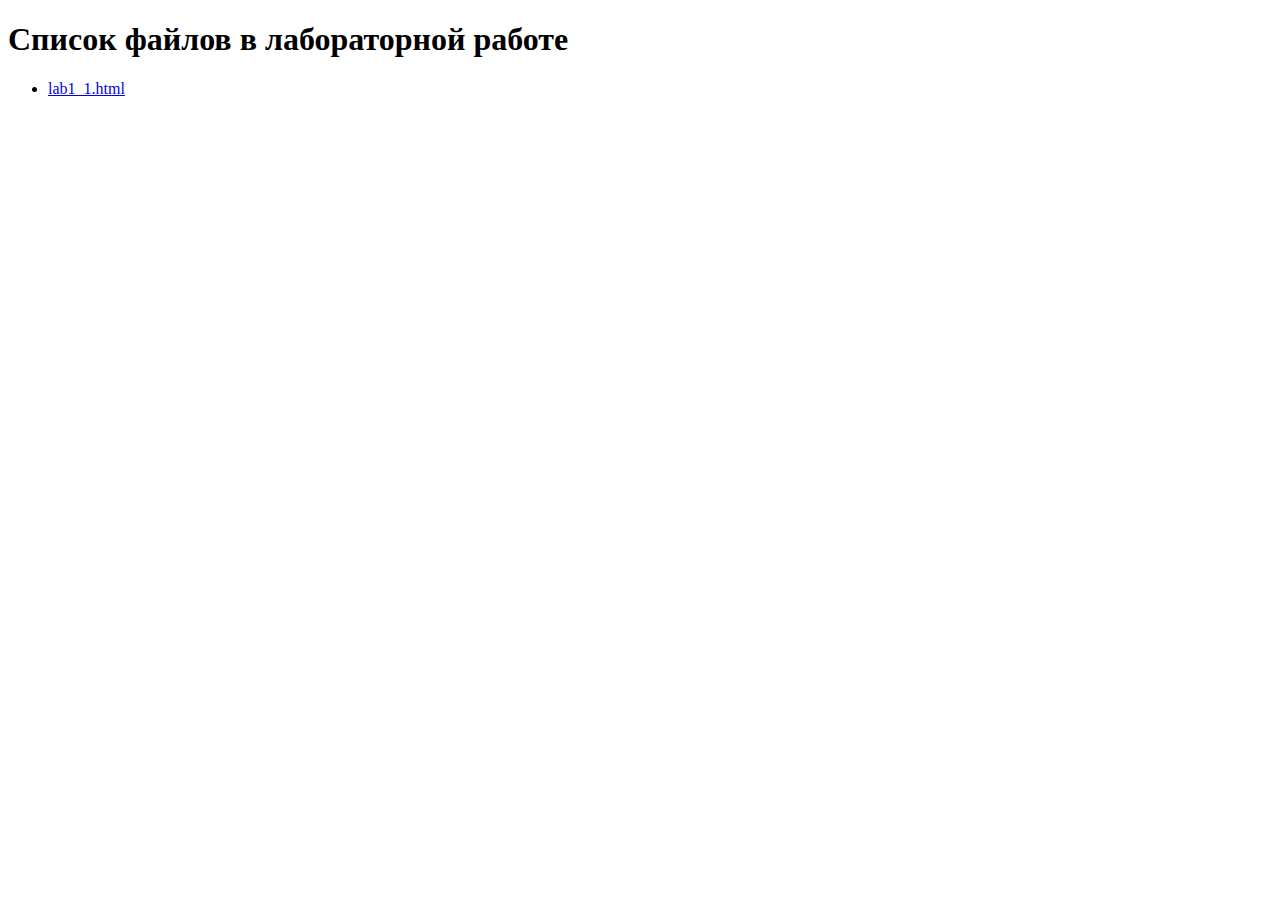
==== lab1/menu.html @ d6790983 "111" ====
<!DOCTYPE html>
<html>

<head>
    <title>Выбор</title>
</head>

<body>
    <h1>Список файлов в лабораторной работе</h1>
    <ul>
        <li><a href="/lab1/lab1_1.html">lab1_1.html</a></li>
    </ul>
</body>

</html>
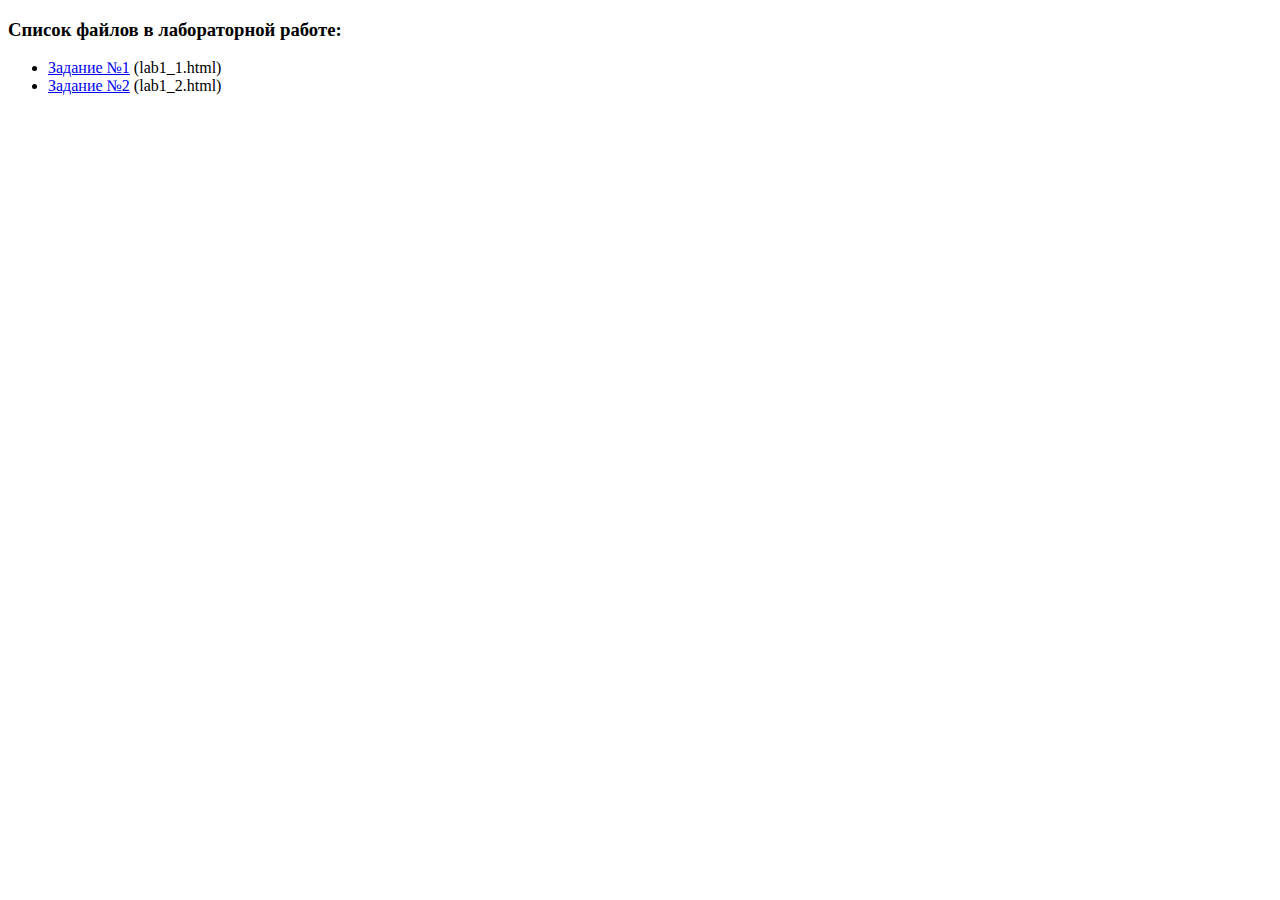
==== commit 5ccc863d: "111" ====
--- a/lab1/menu.html
+++ b/lab1/menu.html
@@ -6,9 +6,10 @@
 </head>
 
 <body>
-    <h1>Список файлов в лабораторной работе</h1>
+    <h3>Список файлов в лабораторной работе:</h3>
     <ul>
-        <li><a href="/lab1/lab1_1.html">lab1_1.html</a></li>
+        <li><a href="/lab1/lab1_1.html">Задание №1</a> (lab1_1.html)</li>
+        <li><a href="/lab1/lab1_2.html">Задание №2</a> (lab1_2.html)</li>
     </ul>
 </body>
 
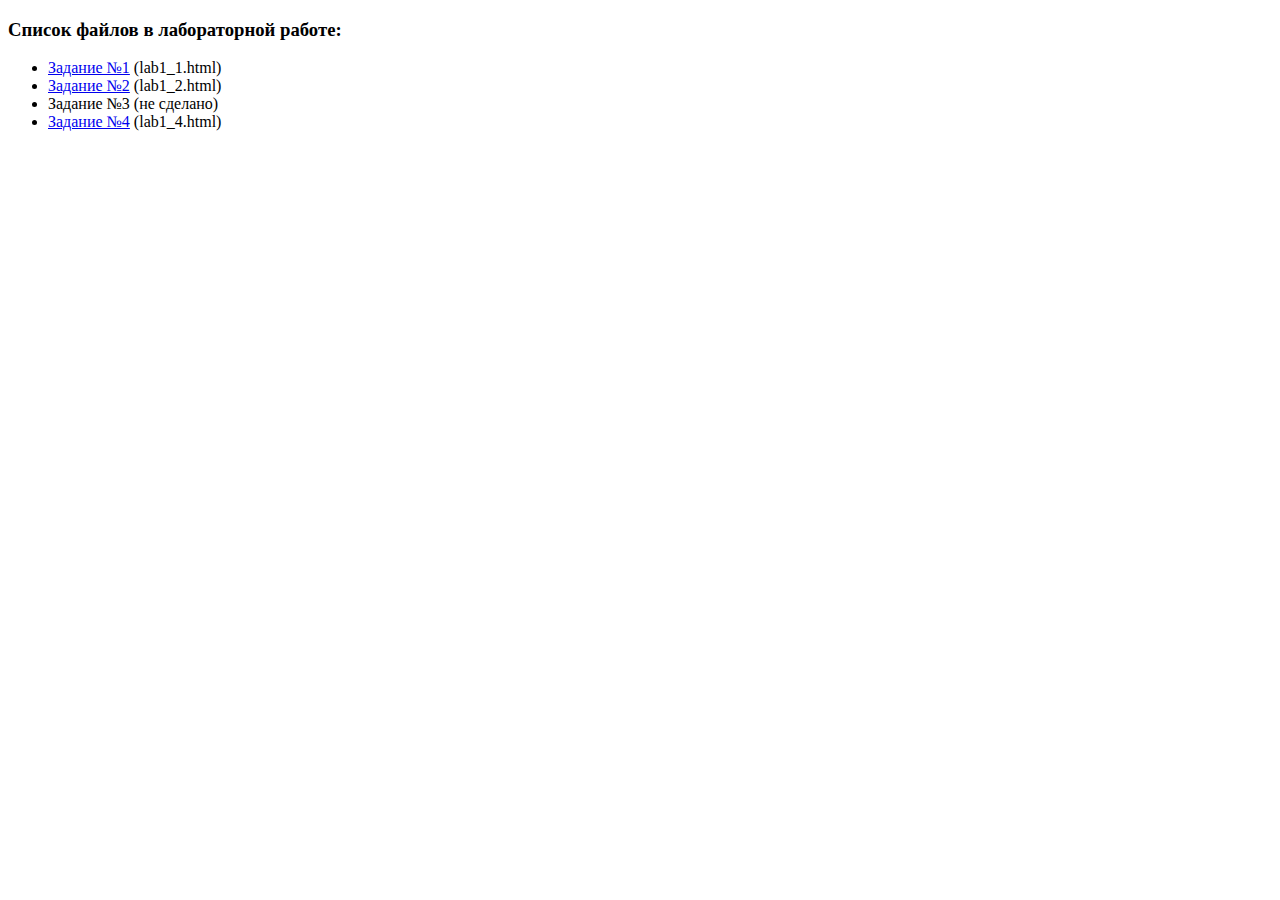
==== commit 411639c3: "111" ====
--- a/lab1/menu.html
+++ b/lab1/menu.html
@@ -10,6 +10,8 @@
     <ul>
         <li><a href="/lab1/lab1_1.html">Задание №1</a> (lab1_1.html)</li>
         <li><a href="/lab1/lab1_2.html">Задание №2</a> (lab1_2.html)</li>
+        <li>Задание №3 (не сделано)</li>
+        <li><a href="/lab1/lab1_4.html">Задание №4</a> (lab1_4.html)</li>
     </ul>
 </body>
 
